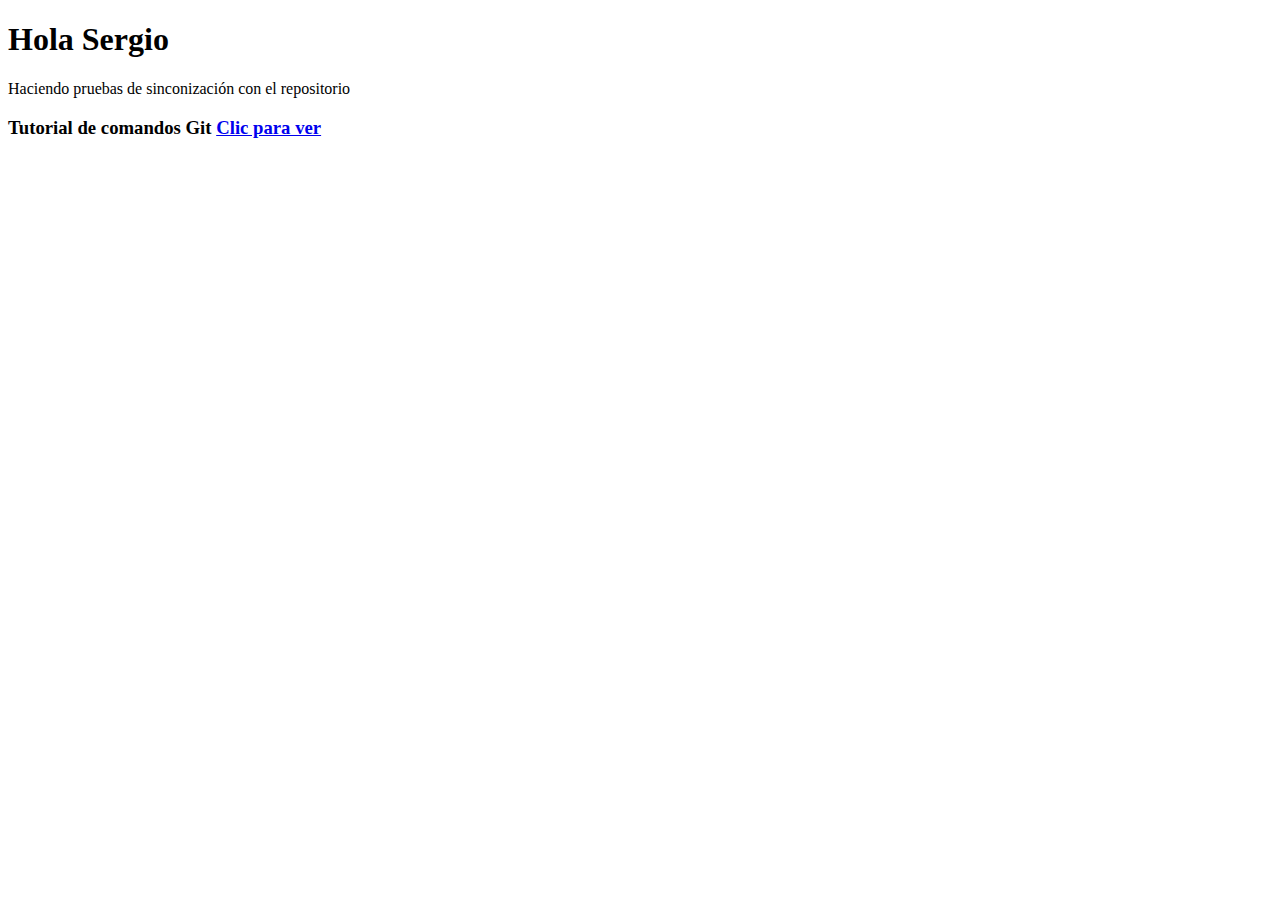
==== ejemplo.html @ 592da541 "Agregé vínculo a un tutorial de linea de comandos de Git" ====
<!DOCTYPE html>
<html lang="en">
<head>
    <meta charset="UTF-8">
    <meta http-equiv="X-UA-Compatible" content="IE=edge">
    <meta name="viewport" content="width=device-width, initial-scale=1.0">
    <title>Ejemplo</title>
</head>
<body>
    <h1>Hola Sergio</h1>
    <p>Haciendo pruebas de sinconización con el repositorio</p>
    <h3>Tutorial de comandos Git <a href="https://git-scm.com/docs/gittutorial" target="_blank">Clic para ver</a></h3> 
</body>
</html>
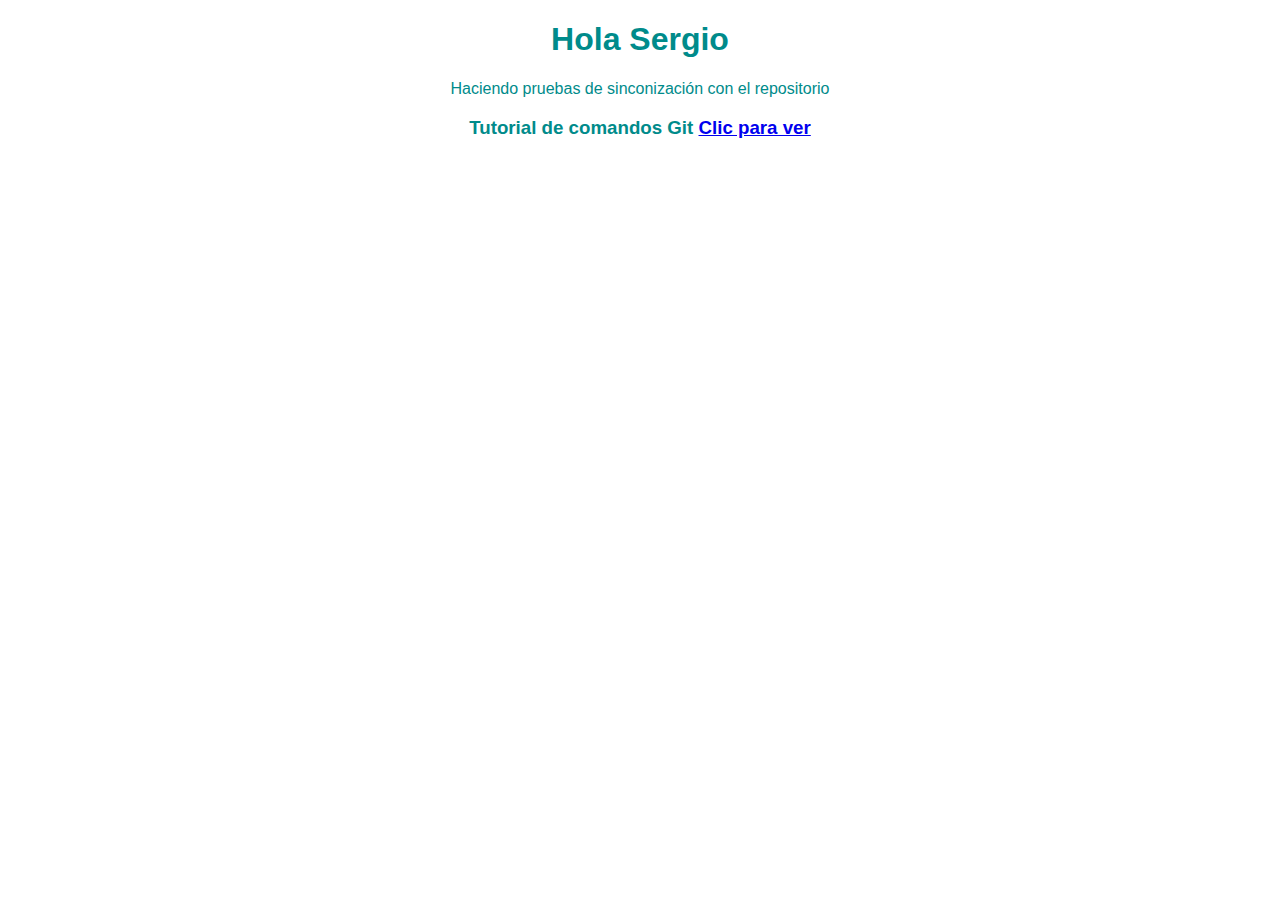
==== commit b8c8cfb4: "Incluyo hoja de estilos al proyecto" ====
--- a/ejemplo.html
+++ b/ejemplo.html
@@ -4,6 +4,7 @@
     <meta charset="UTF-8">
     <meta http-equiv="X-UA-Compatible" content="IE=edge">
     <meta name="viewport" content="width=device-width, initial-scale=1.0">
+    <link rel="stylesheet" href="css/estilos.css">
     <title>Ejemplo</title>
 </head>
 <body>
--- a/css/estilos.css
+++ b/css/estilos.css
@@ -0,0 +1,5 @@
+body{
+    color:darkcyan;
+    text-align: center;
+    font-family: 'Franklin Gothic Medium', 'Arial Narrow', Arial, sans-serif;
+}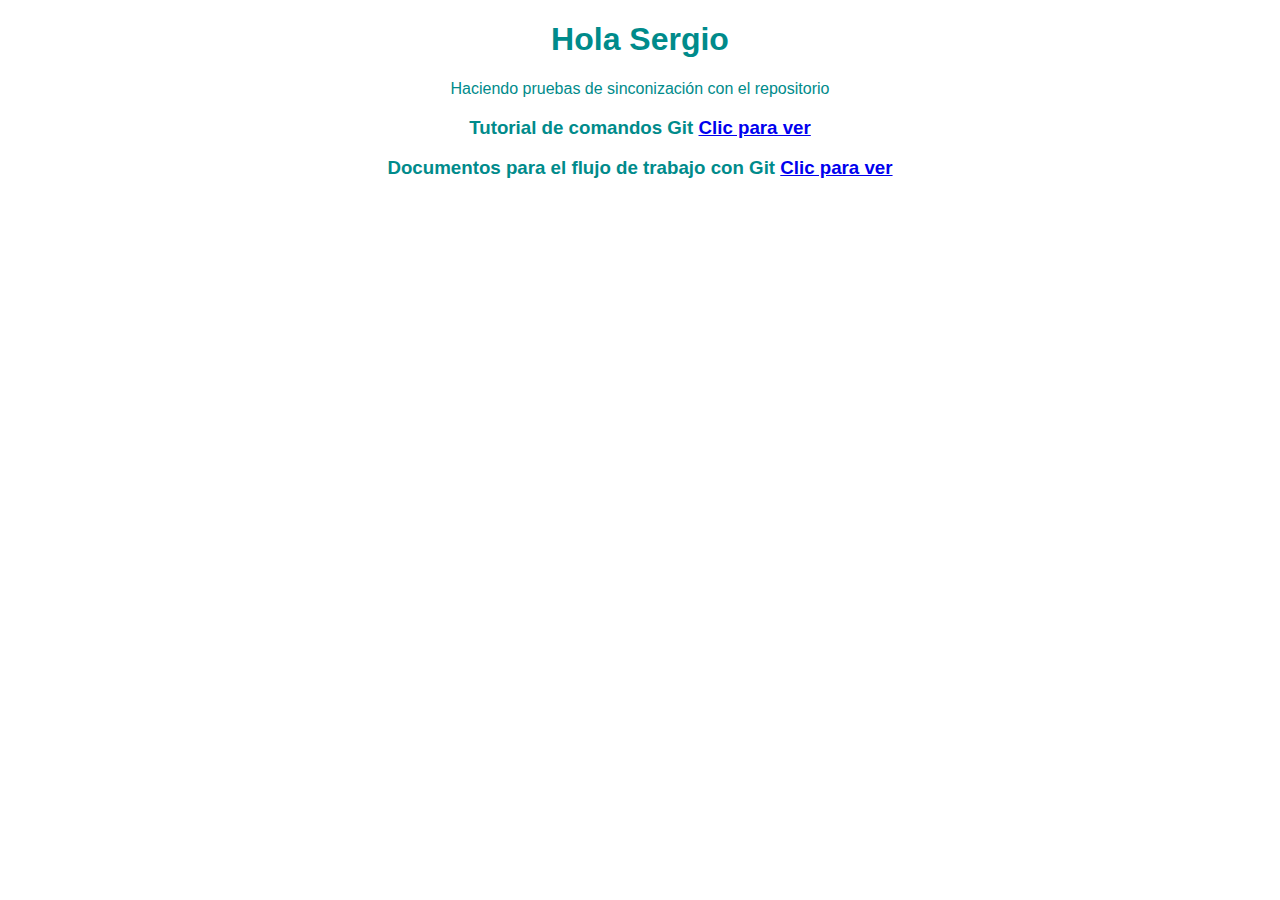
==== commit 888fe9e4: "Agrero vínculo de documentación de flujo de trabajo en Git al documenteo de ejemplo" ====
--- a/ejemplo.html
+++ b/ejemplo.html
@@ -1,5 +1,5 @@
 <!DOCTYPE html>
-<html lang="en">
+<html lang="es">
 <head>
     <meta charset="UTF-8">
     <meta http-equiv="X-UA-Compatible" content="IE=edge">
@@ -11,5 +11,6 @@
     <h1>Hola Sergio</h1>
     <p>Haciendo pruebas de sinconización con el repositorio</p>
     <h3>Tutorial de comandos Git <a href="https://git-scm.com/docs/gittutorial" target="_blank">Clic para ver</a></h3> 
+    <h3>Documentos para el flujo de trabajo con Git <a href="https://www.atlassian.com/git/tutorials/comparing-workflows/gitflow-workflow" target="_blank">Clic para ver</a></h3>
 </body>
 </html>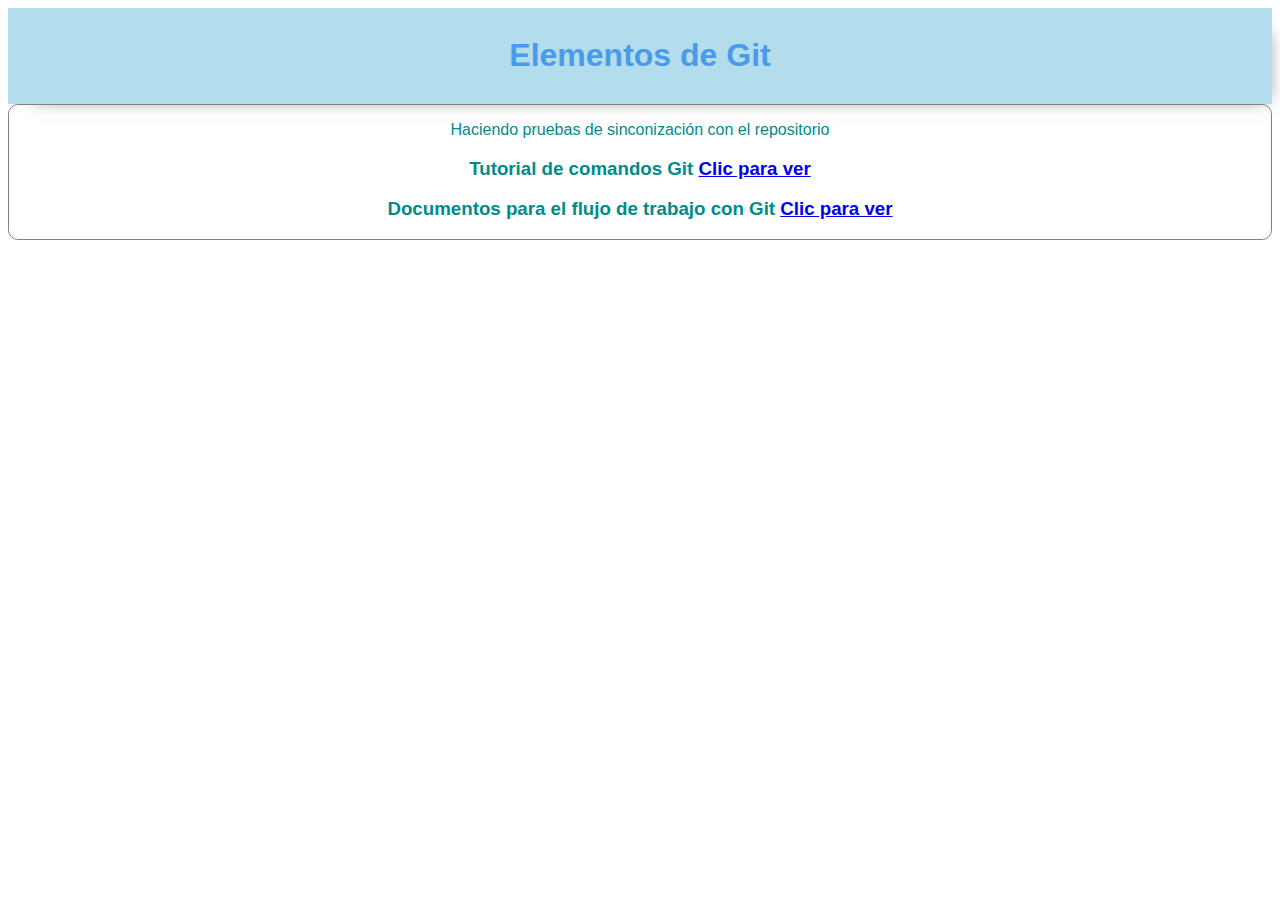
==== commit 1c4556ca: "Ajusté estilo de cabezote y diseño de caja." ====
--- a/ejemplo.html
+++ b/ejemplo.html
@@ -8,9 +8,13 @@
     <title>Ejemplo</title>
 </head>
 <body>
-    <h1>Hola Sergio</h1>
+    <header>
+        <h1>Elementos de Git</h1>
+    </header>
+    <section>
     <p>Haciendo pruebas de sinconización con el repositorio</p>
     <h3>Tutorial de comandos Git <a href="https://git-scm.com/docs/gittutorial" target="_blank">Clic para ver</a></h3> 
     <h3>Documentos para el flujo de trabajo con Git <a href="https://www.atlassian.com/git/tutorials/comparing-workflows/gitflow-workflow" target="_blank">Clic para ver</a></h3>
+    </section>
 </body>
 </html>--- a/css/estilos.css
+++ b/css/estilos.css
@@ -2,4 +2,18 @@
     color:darkcyan;
     text-align: center;
     font-family: 'Franklin Gothic Medium', 'Arial Narrow', Arial, sans-serif;
+}
+
+header{
+    -webkit-box-shadow: 10px 10px 18px -16px rgba(97,97,97,1);
+-moz-box-shadow: 10px 10px 18px -16px rgba(97,97,97,1);
+box-shadow: 10px 10px 18px -16px rgba(97,97,97,1);
+background-color: rgba(179,220,237,1);
+padding: 0.5rem;
+color: rgba(73,155,234,1);
+}
+
+section{
+    border: 1px solid gray;
+    border-radius: 10px;
 }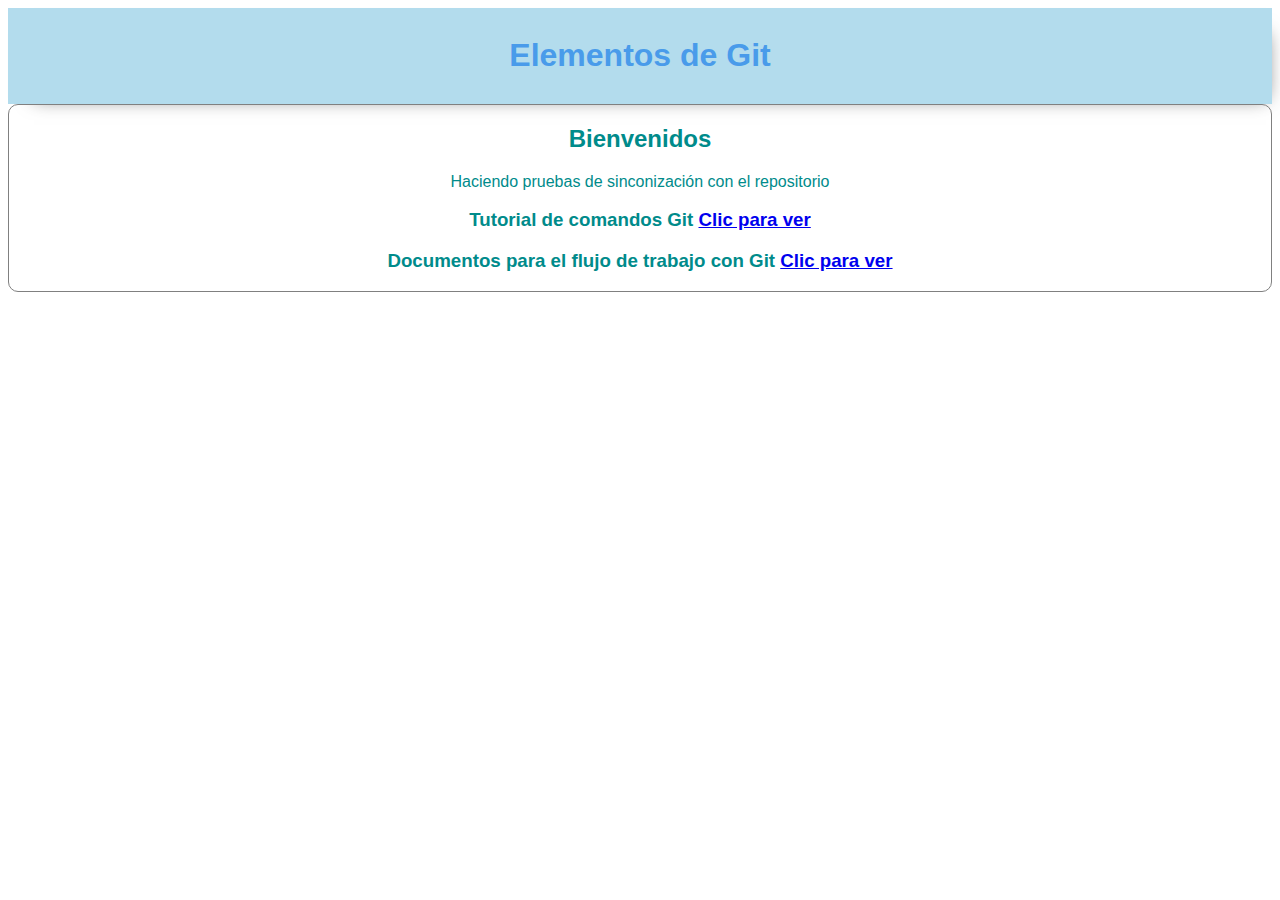
==== commit 82869c21: "He colocado un texto de bienvenida" ====
--- a/ejemplo.html
+++ b/ejemplo.html
@@ -12,9 +12,10 @@
         <h1>Elementos de Git</h1>
     </header>
     <section>
+        <h2>Bienvenidos</h2>
     <p>Haciendo pruebas de sinconización con el repositorio</p>
     <h3>Tutorial de comandos Git <a href="https://git-scm.com/docs/gittutorial" target="_blank">Clic para ver</a></h3> 
     <h3>Documentos para el flujo de trabajo con Git <a href="https://www.atlassian.com/git/tutorials/comparing-workflows/gitflow-workflow" target="_blank">Clic para ver</a></h3>
     </section>
 </body>
-</html>+</html>
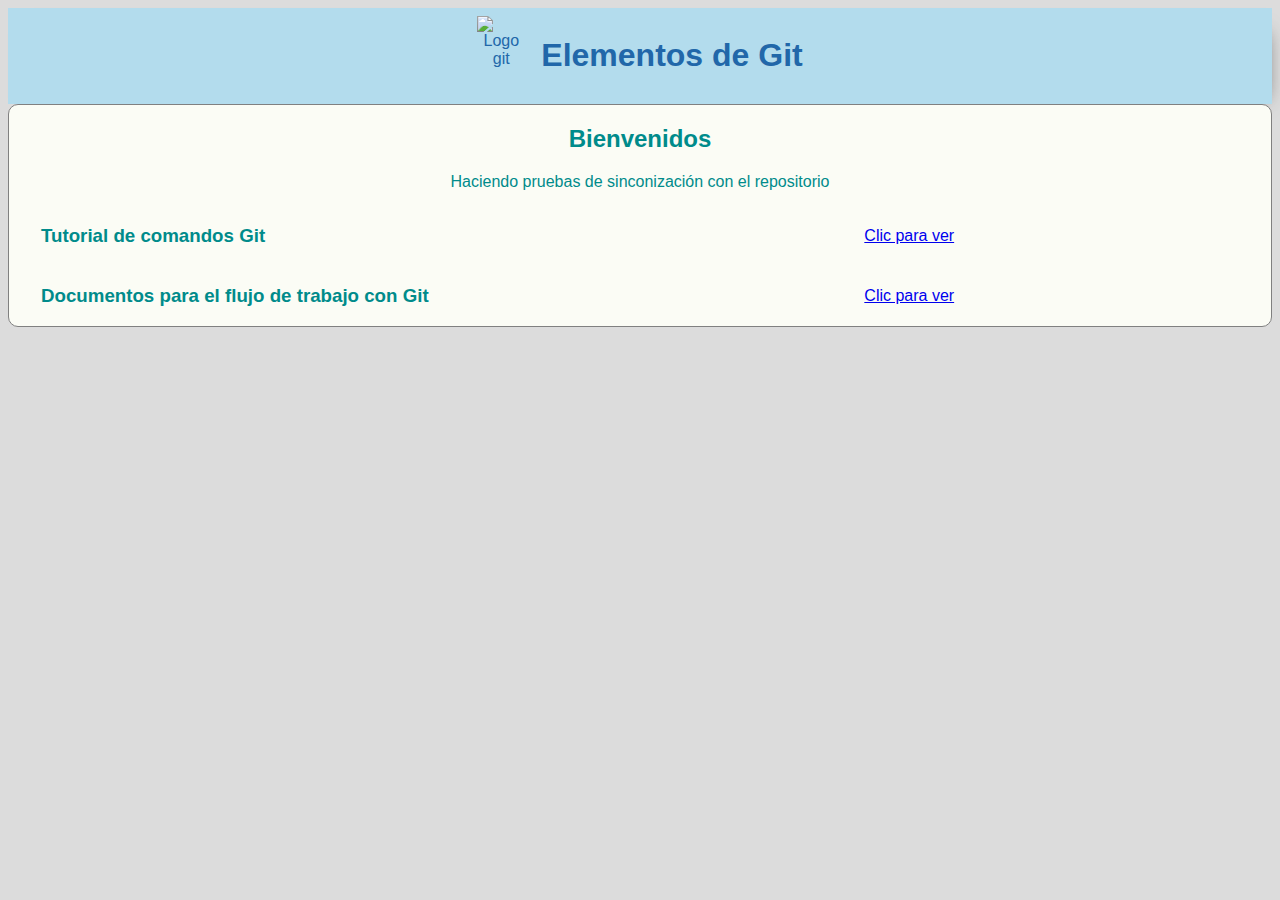
==== commit e396f4e5: "Se incluyó logo y se cambio la estructura de los artículos, se actualizó el cabezote" ====
--- a/ejemplo.html
+++ b/ejemplo.html
@@ -9,13 +9,24 @@
 </head>
 <body>
     <header>
+        <img src="img/Git-Icon.svg" alt="Logo git">
         <h1>Elementos de Git</h1>
     </header>
     <section>
         <h2>Bienvenidos</h2>
     <p>Haciendo pruebas de sinconización con el repositorio</p>
-    <h3>Tutorial de comandos Git <a href="https://git-scm.com/docs/gittutorial" target="_blank">Clic para ver</a></h3> 
-    <h3>Documentos para el flujo de trabajo con Git <a href="https://www.atlassian.com/git/tutorials/comparing-workflows/gitflow-workflow" target="_blank">Clic para ver</a></h3>
+    <article>
+        <div>
+            <h3>Tutorial de comandos Git</h3>
+        </div> 
+        <div><a href="https://git-scm.com/docs/gittutorial" target="_blank">Clic para ver</a></div>
+    </article>
+    <article>
+        <div>
+            <h3>Documentos para el flujo de trabajo con Git</h3>
+        </div> 
+        <div><a href="https://www.atlassian.com/git/tutorials/comparing-workflows/gitflow-workflow" target="_blank">Clic para ver</a></div>
+    </article>
     </section>
 </body>
-</html>
+</html>--- a/css/estilos.css
+++ b/css/estilos.css
@@ -2,18 +2,37 @@
     color:darkcyan;
     text-align: center;
     font-family: 'Franklin Gothic Medium', 'Arial Narrow', Arial, sans-serif;
+    background-color: gainsboro;
 }
 
 header{
+    display: flex;
+    flex-direction: row;
+    justify-content: center;
     -webkit-box-shadow: 10px 10px 18px -16px rgba(97,97,97,1);
--moz-box-shadow: 10px 10px 18px -16px rgba(97,97,97,1);
-box-shadow: 10px 10px 18px -16px rgba(97,97,97,1);
-background-color: rgba(179,220,237,1);
-padding: 0.5rem;
-color: rgba(73,155,234,1);
+    -moz-box-shadow: 10px 10px 18px -16px rgba(97,97,97,1);
+    box-shadow: 10px 10px 18px -16px rgba(97,97,97,1);
+    background-color: rgba(179,220,237,1);
+    padding: 0.5rem;
+    color: rgb(33, 103, 169);
+}
+
+header img{
+    width: 3rem;
+    margin-right: 1rem;
 }
 
 section{
     border: 1px solid gray;
     border-radius: 10px;
+    background-color: rgb(251, 252, 245);
+}
+
+article{
+  display: grid;
+  grid-template: auto / 2fr 1fr;
+  align-items: center;
+  gap: 10px;
+  text-align: left;
+  margin: 0 0 0 2rem;
 }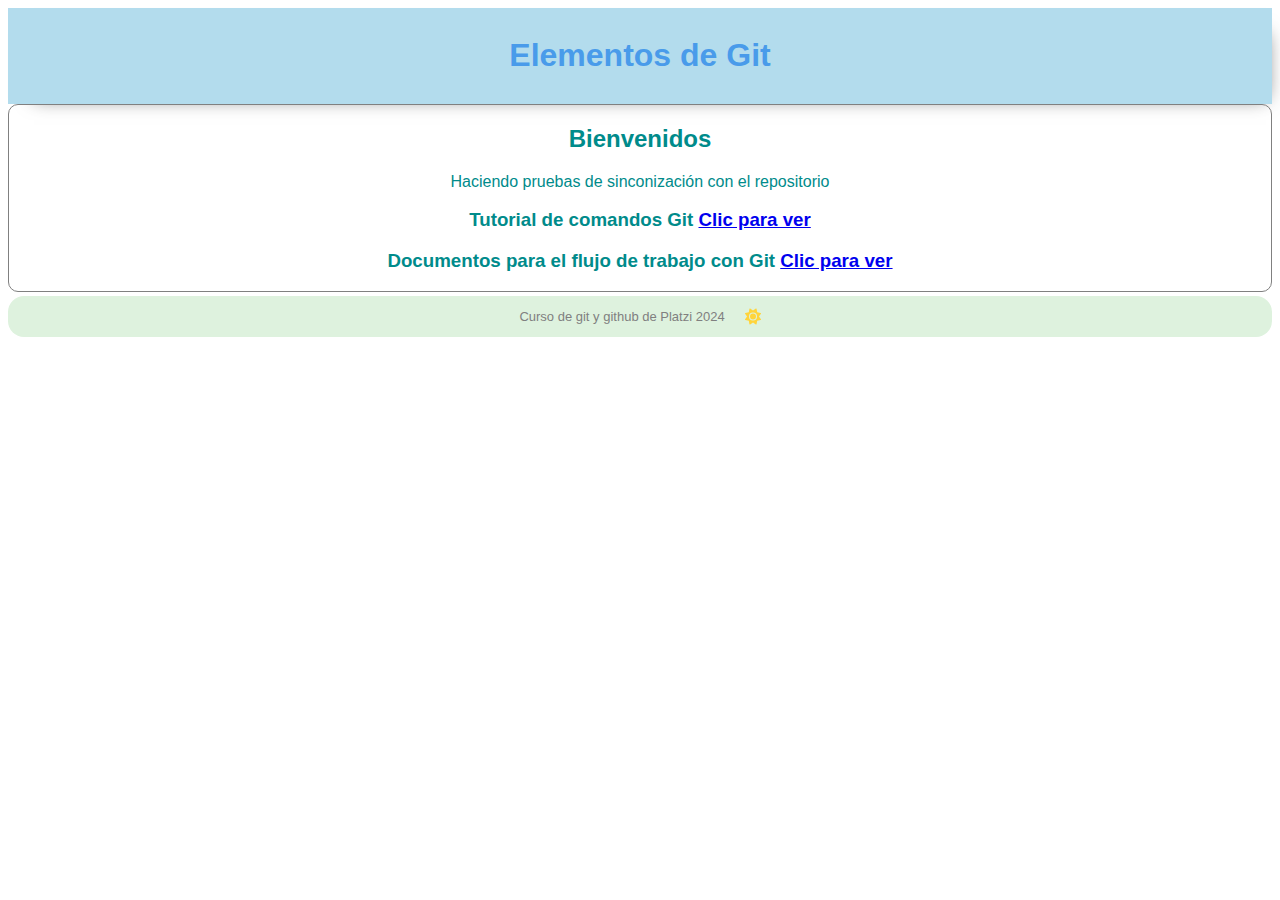
==== commit e301ad10: "Se diseña e inluye el footer" ====
--- a/ejemplo.html
+++ b/ejemplo.html
@@ -9,24 +9,16 @@
 </head>
 <body>
     <header>
-        <img src="img/Git-Icon.svg" alt="Logo git">
         <h1>Elementos de Git</h1>
     </header>
     <section>
         <h2>Bienvenidos</h2>
     <p>Haciendo pruebas de sinconización con el repositorio</p>
-    <article>
-        <div>
-            <h3>Tutorial de comandos Git</h3>
-        </div> 
-        <div><a href="https://git-scm.com/docs/gittutorial" target="_blank">Clic para ver</a></div>
-    </article>
-    <article>
-        <div>
-            <h3>Documentos para el flujo de trabajo con Git</h3>
-        </div> 
-        <div><a href="https://www.atlassian.com/git/tutorials/comparing-workflows/gitflow-workflow" target="_blank">Clic para ver</a></div>
-    </article>
+    <h3>Tutorial de comandos Git <a href="https://git-scm.com/docs/gittutorial" target="_blank">Clic para ver</a></h3> 
+    <h3>Documentos para el flujo de trabajo con Git <a href="https://www.atlassian.com/git/tutorials/comparing-workflows/gitflow-workflow" target="_blank">Clic para ver</a></h3>
     </section>
+    <footer>
+        <p>Curso de git y github de Platzi 2024 </p> <svg xmlns="http://www.w3.org/2000/svg" viewBox="0 0 512 512"><path fill="#FFD43B" d="M361.5 1.2c5 2.1 8.6 6.6 9.6 11.9L391 121l107.9 19.8c5.3 1 9.8 4.6 11.9 9.6s1.5 10.7-1.6 15.2L446.9 256l62.3 90.3c3.1 4.5 3.7 10.2 1.6 15.2s-6.6 8.6-11.9 9.6L391 391 371.1 498.9c-1 5.3-4.6 9.8-9.6 11.9s-10.7 1.5-15.2-1.6L256 446.9l-90.3 62.3c-4.5 3.1-10.2 3.7-15.2 1.6s-8.6-6.6-9.6-11.9L121 391 13.1 371.1c-5.3-1-9.8-4.6-11.9-9.6s-1.5-10.7 1.6-15.2L65.1 256 2.8 165.7c-3.1-4.5-3.7-10.2-1.6-15.2s6.6-8.6 11.9-9.6L121 121 140.9 13.1c1-5.3 4.6-9.8 9.6-11.9s10.7-1.5 15.2 1.6L256 65.1 346.3 2.8c4.5-3.1 10.2-3.7 15.2-1.6zM160 256a96 96 0 1 1 192 0 96 96 0 1 1 -192 0zm224 0a128 128 0 1 0 -256 0 128 128 0 1 0 256 0z"/></svg>
+    </footer>
 </body>
 </html>--- a/css/estilos.css
+++ b/css/estilos.css
@@ -2,37 +2,34 @@
     color:darkcyan;
     text-align: center;
     font-family: 'Franklin Gothic Medium', 'Arial Narrow', Arial, sans-serif;
-    background-color: gainsboro;
 }
 
 header{
-    display: flex;
-    flex-direction: row;
-    justify-content: center;
     -webkit-box-shadow: 10px 10px 18px -16px rgba(97,97,97,1);
-    -moz-box-shadow: 10px 10px 18px -16px rgba(97,97,97,1);
-    box-shadow: 10px 10px 18px -16px rgba(97,97,97,1);
-    background-color: rgba(179,220,237,1);
-    padding: 0.5rem;
-    color: rgb(33, 103, 169);
-}
-
-header img{
-    width: 3rem;
-    margin-right: 1rem;
+-moz-box-shadow: 10px 10px 18px -16px rgba(97,97,97,1);
+box-shadow: 10px 10px 18px -16px rgba(97,97,97,1);
+background-color: rgba(179,220,237,1);
+padding: 0.5rem;
+color: rgba(73,155,234,1);
 }
 
 section{
     border: 1px solid gray;
     border-radius: 10px;
-    background-color: rgb(251, 252, 245);
 }
 
-article{
-  display: grid;
-  grid-template: auto / 2fr 1fr;
-  align-items: center;
-  gap: 10px;
-  text-align: left;
-  margin: 0 0 0 2rem;
-}+footer{
+    color: grey;
+    background-color: rgb(222, 242, 222);
+    font-weight: lighter;
+    font-size: small;
+    display: flex;
+    flex-direction: row;
+    gap: 20px;
+    justify-content: center;
+    border-radius: 1rem;
+    margin-top: 4px;
+}
+ footer svg{
+    width: 1rem;
+ }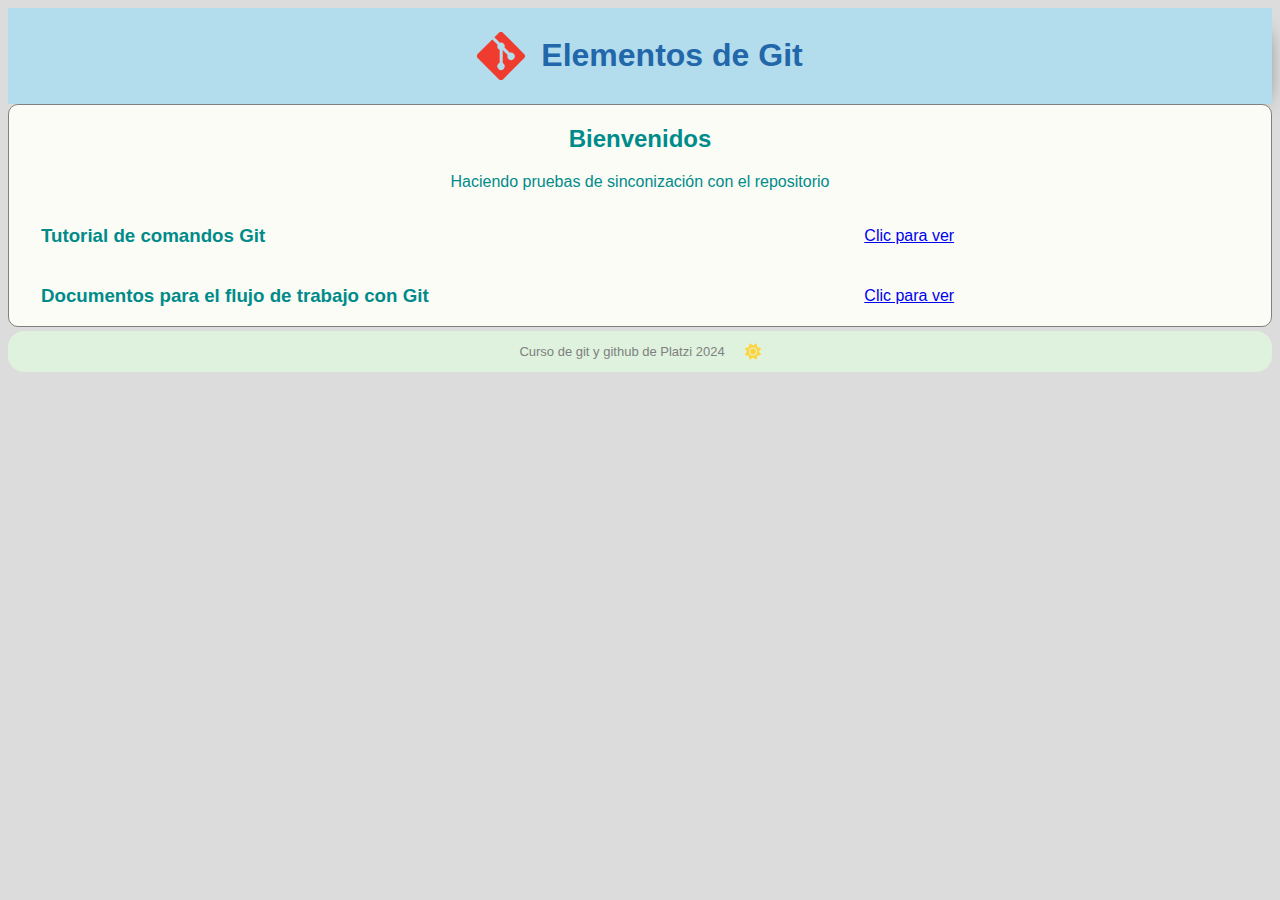
==== commit c7567311: "Se unifican los estilos definitivos css" ====
--- a/ejemplo.html
+++ b/ejemplo.html
@@ -9,13 +9,24 @@
 </head>
 <body>
     <header>
+        <img src="img/Git-Icon.svg" alt="Logo git">
         <h1>Elementos de Git</h1>
     </header>
     <section>
         <h2>Bienvenidos</h2>
     <p>Haciendo pruebas de sinconización con el repositorio</p>
-    <h3>Tutorial de comandos Git <a href="https://git-scm.com/docs/gittutorial" target="_blank">Clic para ver</a></h3> 
-    <h3>Documentos para el flujo de trabajo con Git <a href="https://www.atlassian.com/git/tutorials/comparing-workflows/gitflow-workflow" target="_blank">Clic para ver</a></h3>
+    <article>
+        <div>
+            <h3>Tutorial de comandos Git</h3>
+        </div> 
+        <div><a href="https://git-scm.com/docs/gittutorial" target="_blank">Clic para ver</a></div>
+    </article>
+    <article>
+        <div>
+            <h3>Documentos para el flujo de trabajo con Git</h3>
+        </div> 
+        <div><a href="https://www.atlassian.com/git/tutorials/comparing-workflows/gitflow-workflow" target="_blank">Clic para ver</a></div>
+    </article>
     </section>
     <footer>
         <p>Curso de git y github de Platzi 2024 </p> <svg xmlns="http://www.w3.org/2000/svg" viewBox="0 0 512 512"><path fill="#FFD43B" d="M361.5 1.2c5 2.1 8.6 6.6 9.6 11.9L391 121l107.9 19.8c5.3 1 9.8 4.6 11.9 9.6s1.5 10.7-1.6 15.2L446.9 256l62.3 90.3c3.1 4.5 3.7 10.2 1.6 15.2s-6.6 8.6-11.9 9.6L391 391 371.1 498.9c-1 5.3-4.6 9.8-9.6 11.9s-10.7 1.5-15.2-1.6L256 446.9l-90.3 62.3c-4.5 3.1-10.2 3.7-15.2 1.6s-8.6-6.6-9.6-11.9L121 391 13.1 371.1c-5.3-1-9.8-4.6-11.9-9.6s-1.5-10.7 1.6-15.2L65.1 256 2.8 165.7c-3.1-4.5-3.7-10.2-1.6-15.2s6.6-8.6 11.9-9.6L121 121 140.9 13.1c1-5.3 4.6-9.8 9.6-11.9s10.7-1.5 15.2 1.6L256 65.1 346.3 2.8c4.5-3.1 10.2-3.7 15.2-1.6zM160 256a96 96 0 1 1 192 0 96 96 0 1 1 -192 0zm224 0a128 128 0 1 0 -256 0 128 128 0 1 0 256 0z"/></svg>
--- a/css/estilos.css
+++ b/css/estilos.css
@@ -2,20 +2,39 @@
     color:darkcyan;
     text-align: center;
     font-family: 'Franklin Gothic Medium', 'Arial Narrow', Arial, sans-serif;
+    background-color: gainsboro;
 }
 
 header{
+    display: flex;
+    flex-direction: row;
+    justify-content: center;
     -webkit-box-shadow: 10px 10px 18px -16px rgba(97,97,97,1);
--moz-box-shadow: 10px 10px 18px -16px rgba(97,97,97,1);
-box-shadow: 10px 10px 18px -16px rgba(97,97,97,1);
-background-color: rgba(179,220,237,1);
-padding: 0.5rem;
-color: rgba(73,155,234,1);
+    -moz-box-shadow: 10px 10px 18px -16px rgba(97,97,97,1);
+    box-shadow: 10px 10px 18px -16px rgba(97,97,97,1);
+    background-color: rgba(179,220,237,1);
+    padding: 0.5rem;
+    color: rgb(33, 103, 169);
+}
+
+header img{
+    width: 3rem;
+    margin-right: 1rem;
 }
 
 section{
     border: 1px solid gray;
     border-radius: 10px;
+    background-color: rgb(251, 252, 245);
+}
+
+article{
+  display: grid;
+  grid-template: auto / 2fr 1fr;
+  align-items: center;
+  gap: 10px;
+  text-align: left;
+  margin: 0 0 0 2rem;
 }
 
 footer{
